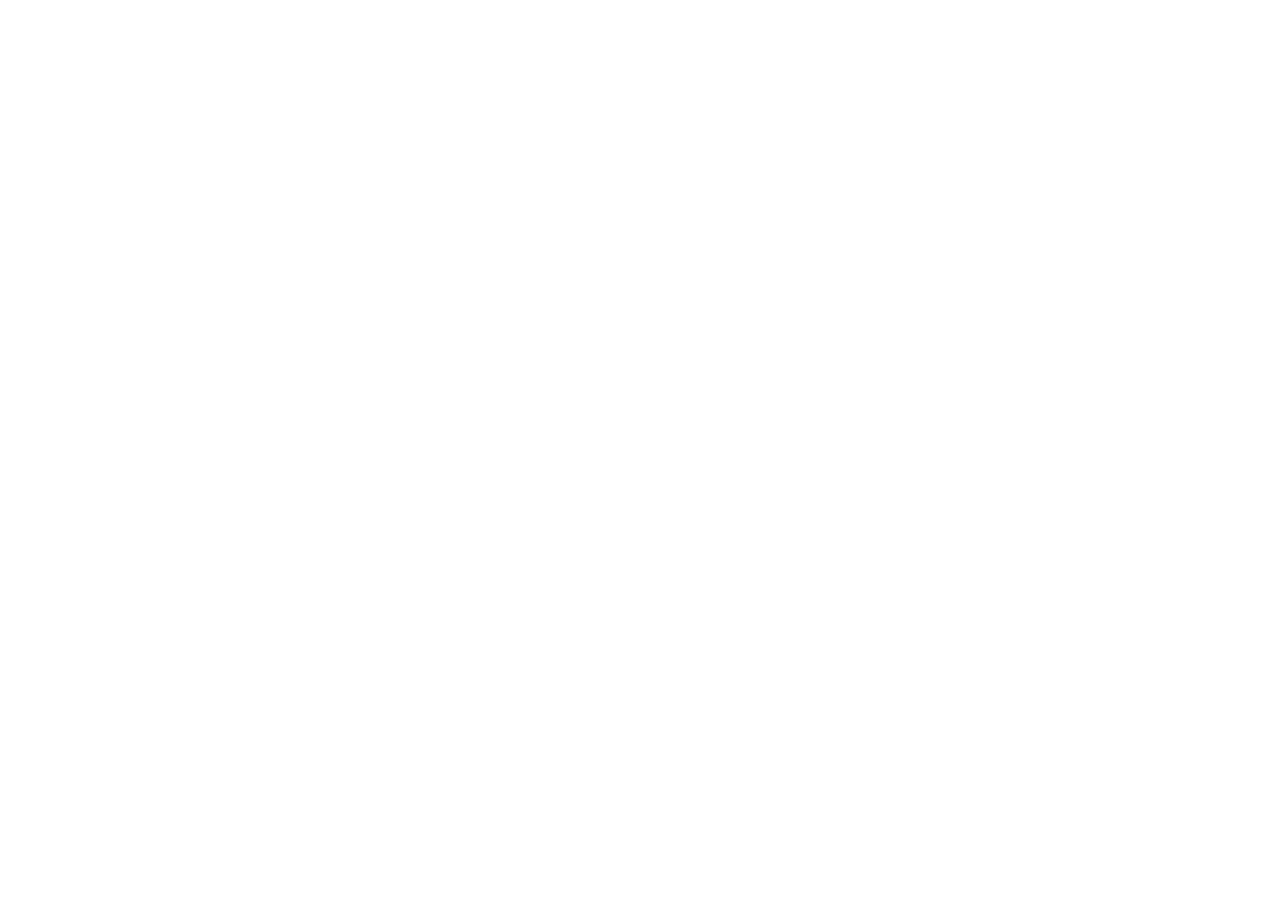
==== 2.Flappy Bird Game using HTML CSS & JavaScript/index.html @ a991ea93 "The Son" ====
<!DOCTYPE html>
<html lang="en">
<head>
    <meta charset="UTF-8">
    <meta name="viewport" content="width=device-width, initial-scale=1.0">
    <link rel="icon" href="images/" type="image/x-icon">

    <title>Flappy Bird GAme</title>
</head>
<body>
    
</body>
</html>
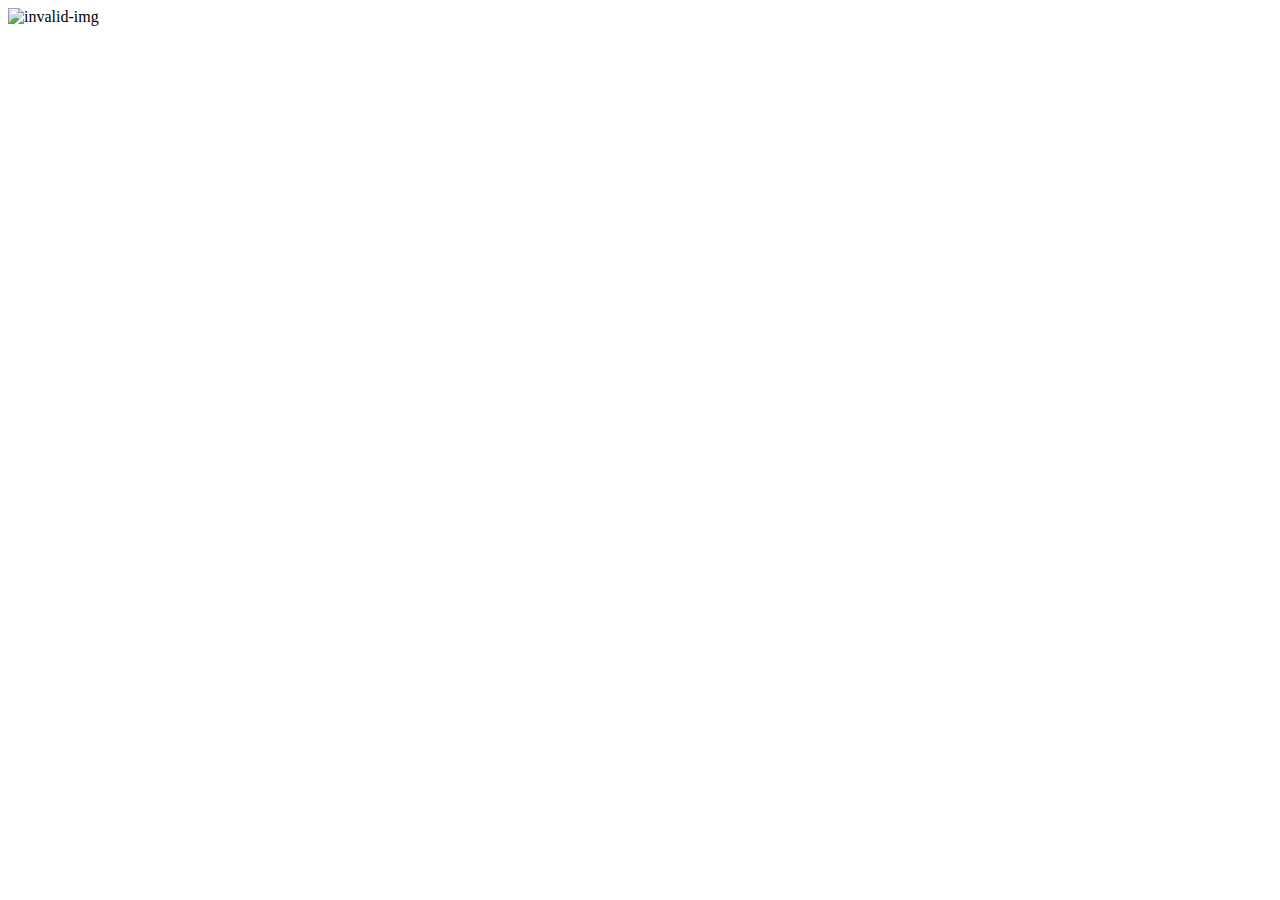
==== commit 7dc66cbd: "yeniden" ====
--- a/2.Flappy Bird Game using HTML CSS & JavaScript/index.html
+++ b/2.Flappy Bird Game using HTML CSS & JavaScript/index.html
@@ -3,11 +3,15 @@
 <head>
     <meta charset="UTF-8">
     <meta name="viewport" content="width=device-width, initial-scale=1.0">
-    <link rel="icon" href="images/" type="image/x-icon">
+    <link rel="icon" href="./2.Flappy Bird Game using HTML CSS & JavaScript/images/favicon.ico" type="image/png">
+    <link rel="stylesheet" href="style.css">
+    <script src="script.js" defer></script>
 
     <title>Flappy Bird GAme</title>
 </head>
 <body>
+    <div class="background"></div>
+    <img src="./2.Flappy Bird Game using HTML CSS & JavaScript/images/Bird-2.png" alt="invalid-img" class="bird" id="bird">
     
 </body>
 </html>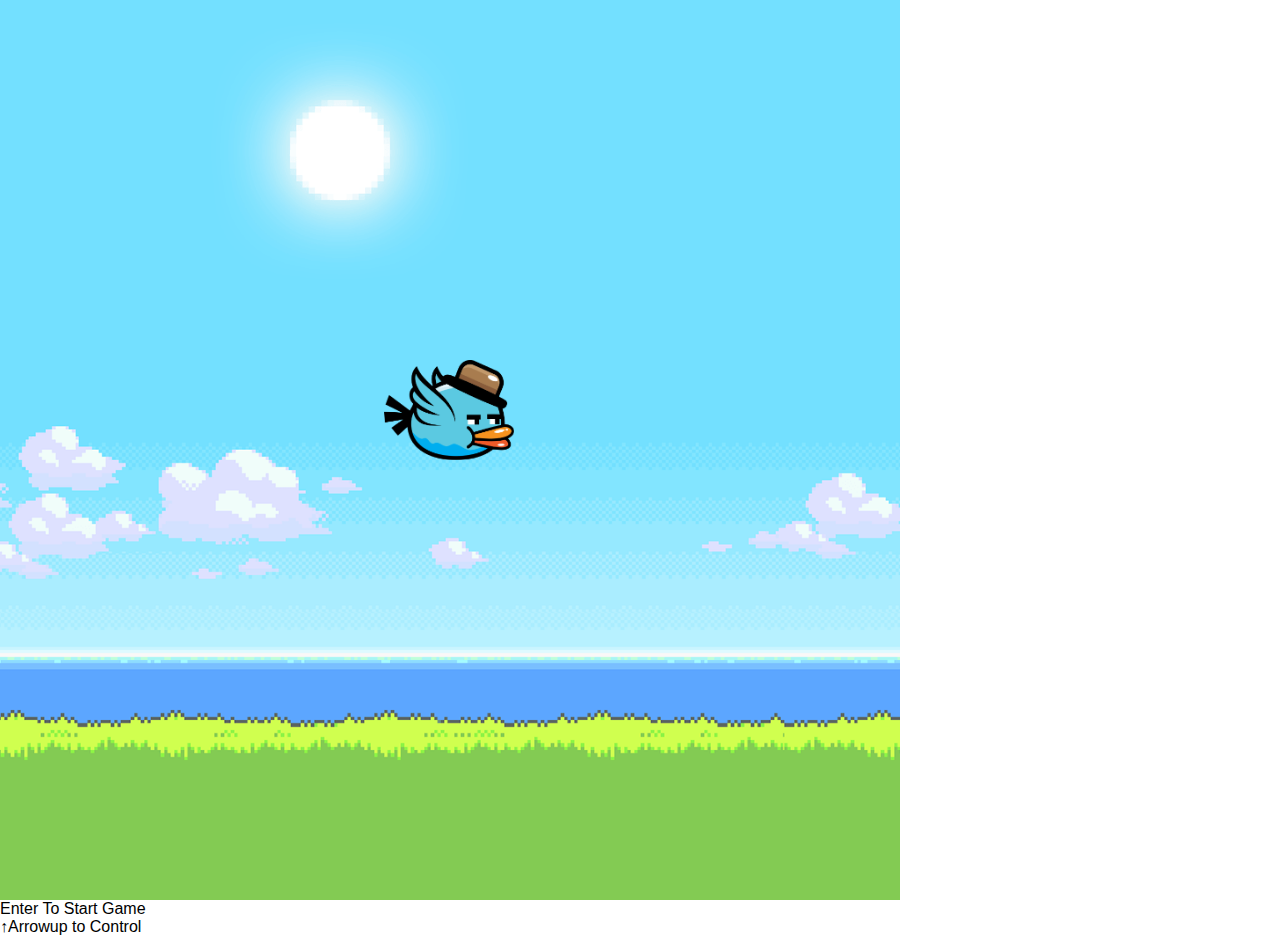
==== commit d99ddc84: "sonar" ====
--- a/2.Flappy Bird Game using HTML CSS & JavaScript/index.html
+++ b/2.Flappy Bird Game using HTML CSS & JavaScript/index.html
@@ -3,15 +3,21 @@
 <head>
     <meta charset="UTF-8">
     <meta name="viewport" content="width=device-width, initial-scale=1.0">
-    <link rel="icon" href="./2.Flappy Bird Game using HTML CSS & JavaScript/images/favicon.ico" type="image/png">
+    <title>Flappy Bird Game</title>
+    <link rel="shortcut icon" href="./images/favicon.ico" type="image/x-icon">
     <link rel="stylesheet" href="style.css">
     <script src="script.js" defer></script>
-
-    <title>Flappy Bird GAme</title>
 </head>
 <body>
     <div class="background"></div>
-    <img src="./2.Flappy Bird Game using HTML CSS & JavaScript/images/Bird-2.png" alt="invalid-img" class="bird" id="bird">
+    <img src="./images/Bird.png" alt="invalid" class="bird" id="bird-1">
+    <div class="message">
+        Enter To Start Game <p><span style="red">&uarr;</span>Arrowup to Control</p>
+    </div>
+    <div class="score">
+        <span class="score_title"></span>
+        <span class="score_val"></span>
+    </div>
     
 </body>
 </html>--- a/2.Flappy Bird Game using HTML CSS & JavaScript/style.css
+++ b/2.Flappy Bird Game using HTML CSS & JavaScript/style.css
@@ -0,0 +1,30 @@
+*{
+    margin: 0;
+    padding: 0;
+    box-sizing: border-box;
+    font-family: Arial, Helvetica, sans-serif;
+}
+.background{
+    height: 100vh;
+    width: 100vh;
+    background: url(images/background-img.png) no-repeat center center fixed;
+    -webkit-background-size:cover;
+    -moz-background-size: cover;
+    -moz-background-size: cover;
+    background-size: cover;
+}
+.bird{
+    height: 100px;
+    width: 130px;
+    position: fixed;
+    top: 40vh;
+    left: 30vw;
+    z-index: 100;
+}
+.pipe_sprite{
+    position: fixed;
+    top: 40vh;
+    left: 100vw;
+    height: 70vh;
+    width: 6vw;
+}